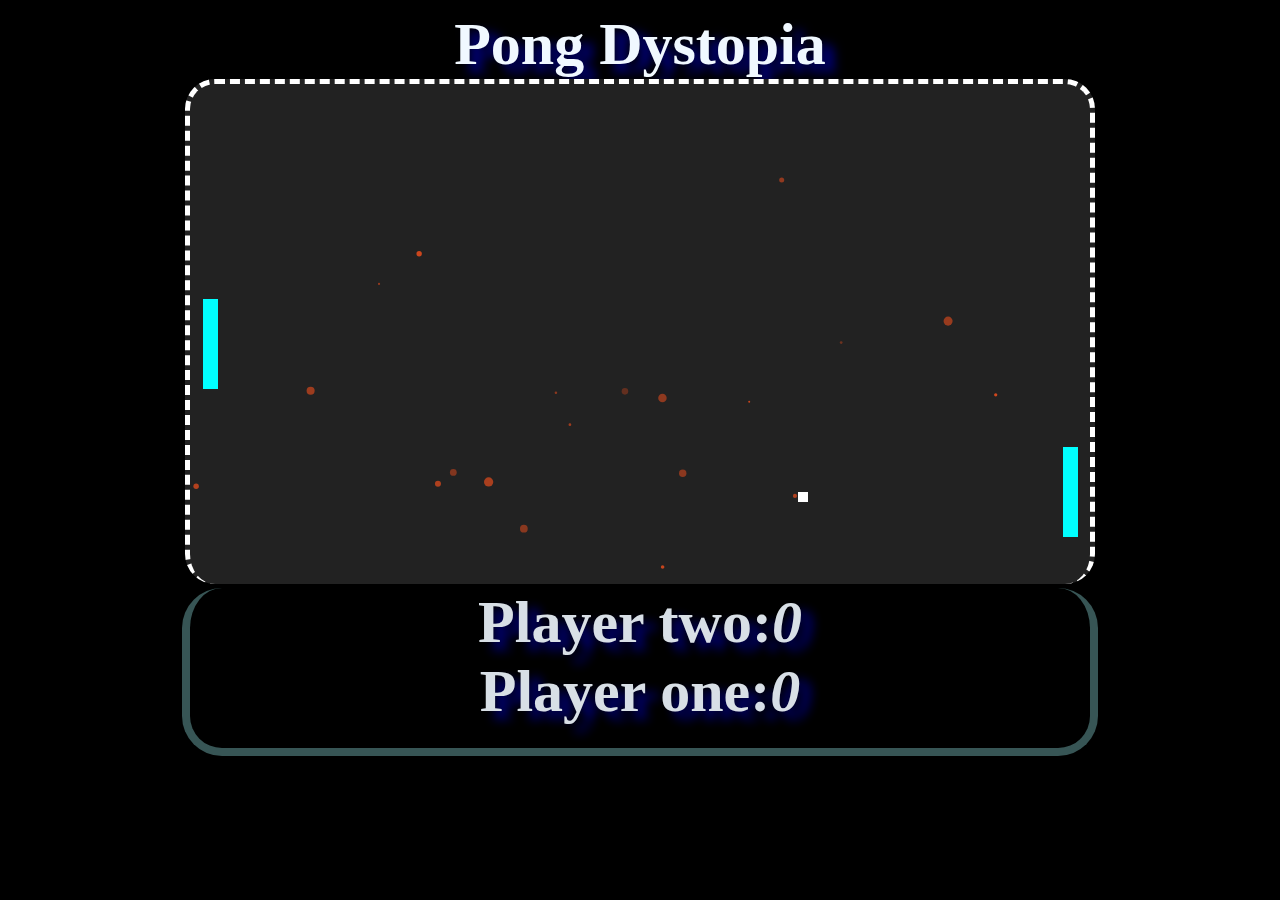
==== oneplayer.html @ 11fff0b0 "change html file names" ====
<!DOCTYPE html>
<html lang="en">
<head>
  <meta charset="UTF-8">
  <meta name="viewport" content="width=device-width, initial-scale=1.0">
  <meta http-equiv="X-UA-Compatible" content="ie=edge">
  <title>Pong Dystopia</title>
  <link rel="stylesheet" href="css/style.css">
</head>
<body id ="body">
  <h1>Pong Dystopia</h1>
  <canvas id="gamescreen"></canvas>
  <footer id="score">
    <h1>Player two:<i id= "score-two">0</i></h1>
    <h1>Player one:<i id= "score-one">0</i></h1>
  </footer> 

  <script src="js/app.js"></script>
</body>
</html>
---- css/style.css ----
body {
  margin: 0;
  padding: 0;
  padding-top: 10px;
  text-align: center;
  align-content: center;
  background-color: rgb(0, 0, 0);
  background-size: cover;
  background-repeat: space;
}

#score {
  border: 8px solid rgb(62, 95, 95);
  width: 900px;
  height: 150px;
  justify-self: center;
  margin: 0 auto;
  border-top: none;
  background-image: url('/Users/nicholasphillips/Downloads/posta.jpg');
  background-position: 90%;
  opacity: 90%;
  border-radius: 40px;
  font-size: 40px;
  font-weight: 900;
  text-align: center;
  padding-bottom: 10px;
  
  
  
}

h1 {
  font-size: 60px;
  font-family: ferrum;
  font-weight: 900;
  text-shadow: darkblue 11px 8px 11px;
  color: aliceblue;
  margin: 0;   
} 

canvas {
  border: 5px white dashed;
  border-bottom: none;
  background-color: #222;
  /* width: 900px;
  height: 500px; */
  margin: 0 auto;
  border-radius: 30px;
  background-image: url('/Users/nicholasphillips/Documents/dis2.png');
  background-size: 100%;
  background-blend-mode: hard-light;
}
  
  
.button{
  height: 40px;
  background-color: bisque;
  font-size: 20px;
  margin: 20px;
}
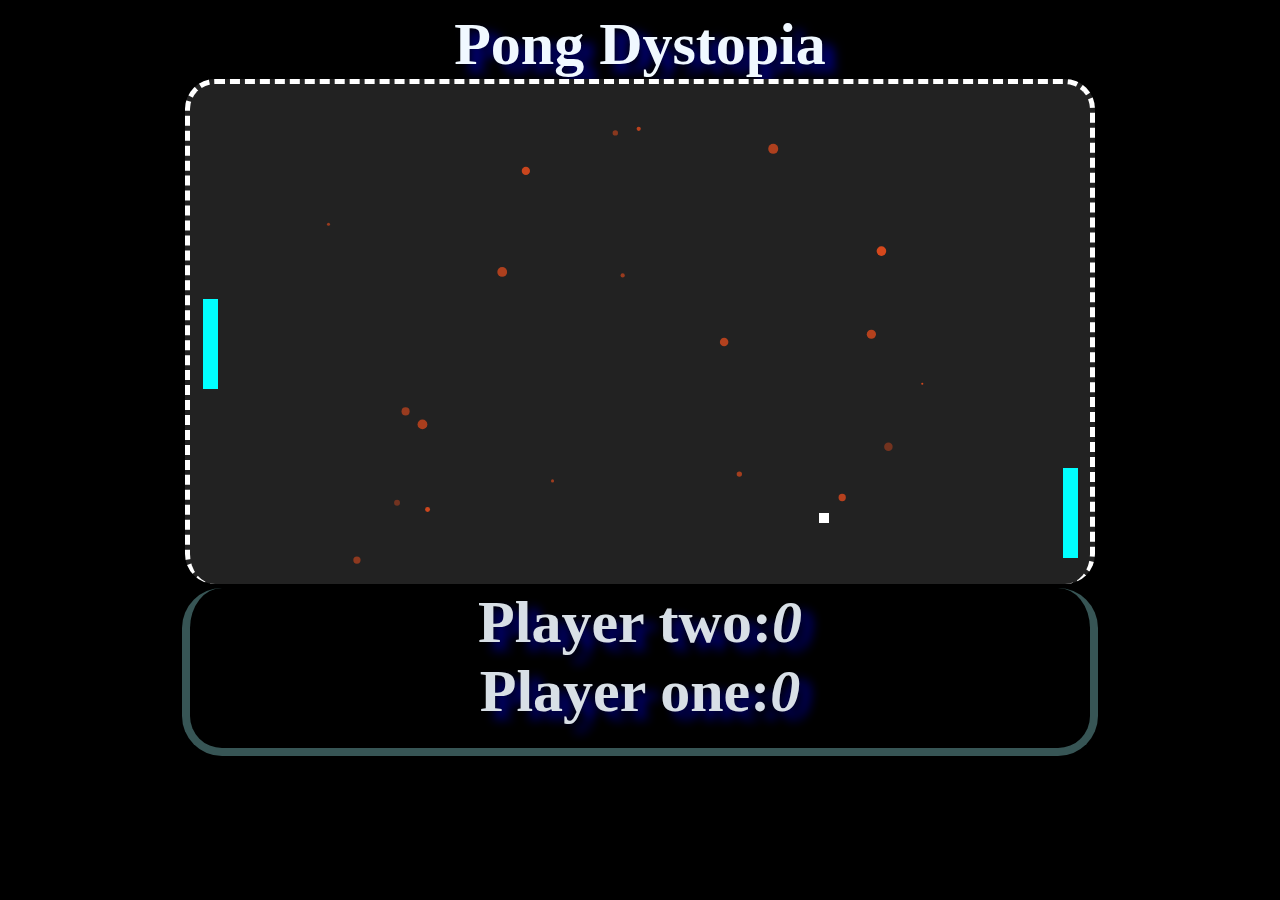
==== commit 166f3e66: "finish final touches and readme" ====
--- a/oneplayer.html
+++ b/oneplayer.html
@@ -8,6 +8,7 @@
   <link rel="stylesheet" href="css/style.css">
 </head>
 <body id ="body">
+  
   <h1>Pong Dystopia</h1>
   <canvas id="gamescreen"></canvas>
   <footer id="score">
@@ -15,6 +16,6 @@
     <h1>Player one:<i id= "score-one">0</i></h1>
   </footer> 
 
-  <script src="js/app.js"></script>
+  <script src="js/oneplayer.js"></script>
 </body>
 </html>--- a/css/style.css
+++ b/css/style.css
@@ -1,12 +1,15 @@
 body {
+  background: black;
+  width: 100vw;
   margin: 0;
   padding: 0;
   padding-top: 10px;
   text-align: center;
   align-content: center;
-  background-color: rgb(0, 0, 0);
   background-size: cover;
-  background-repeat: space;
+  
+  
+  
 }
 
 #score {
@@ -16,7 +19,7 @@
   justify-self: center;
   margin: 0 auto;
   border-top: none;
-  background-image: url('/Users/nicholasphillips/Downloads/posta.jpg');
+  background-image: url('https://i.imgur.com/Uo7F9SU.jpg');
   background-position: 90%;
   opacity: 90%;
   border-radius: 40px;
@@ -24,9 +27,6 @@
   font-weight: 900;
   text-align: center;
   padding-bottom: 10px;
-  
-  
-  
 }
 
 h1 {
@@ -46,7 +46,7 @@
   height: 500px; */
   margin: 0 auto;
   border-radius: 30px;
-  background-image: url('/Users/nicholasphillips/Documents/dis2.png');
+  background-image: url('https://i.imgur.com/yjPQyWI.png');
   background-size: 100%;
   background-blend-mode: hard-light;
 }
